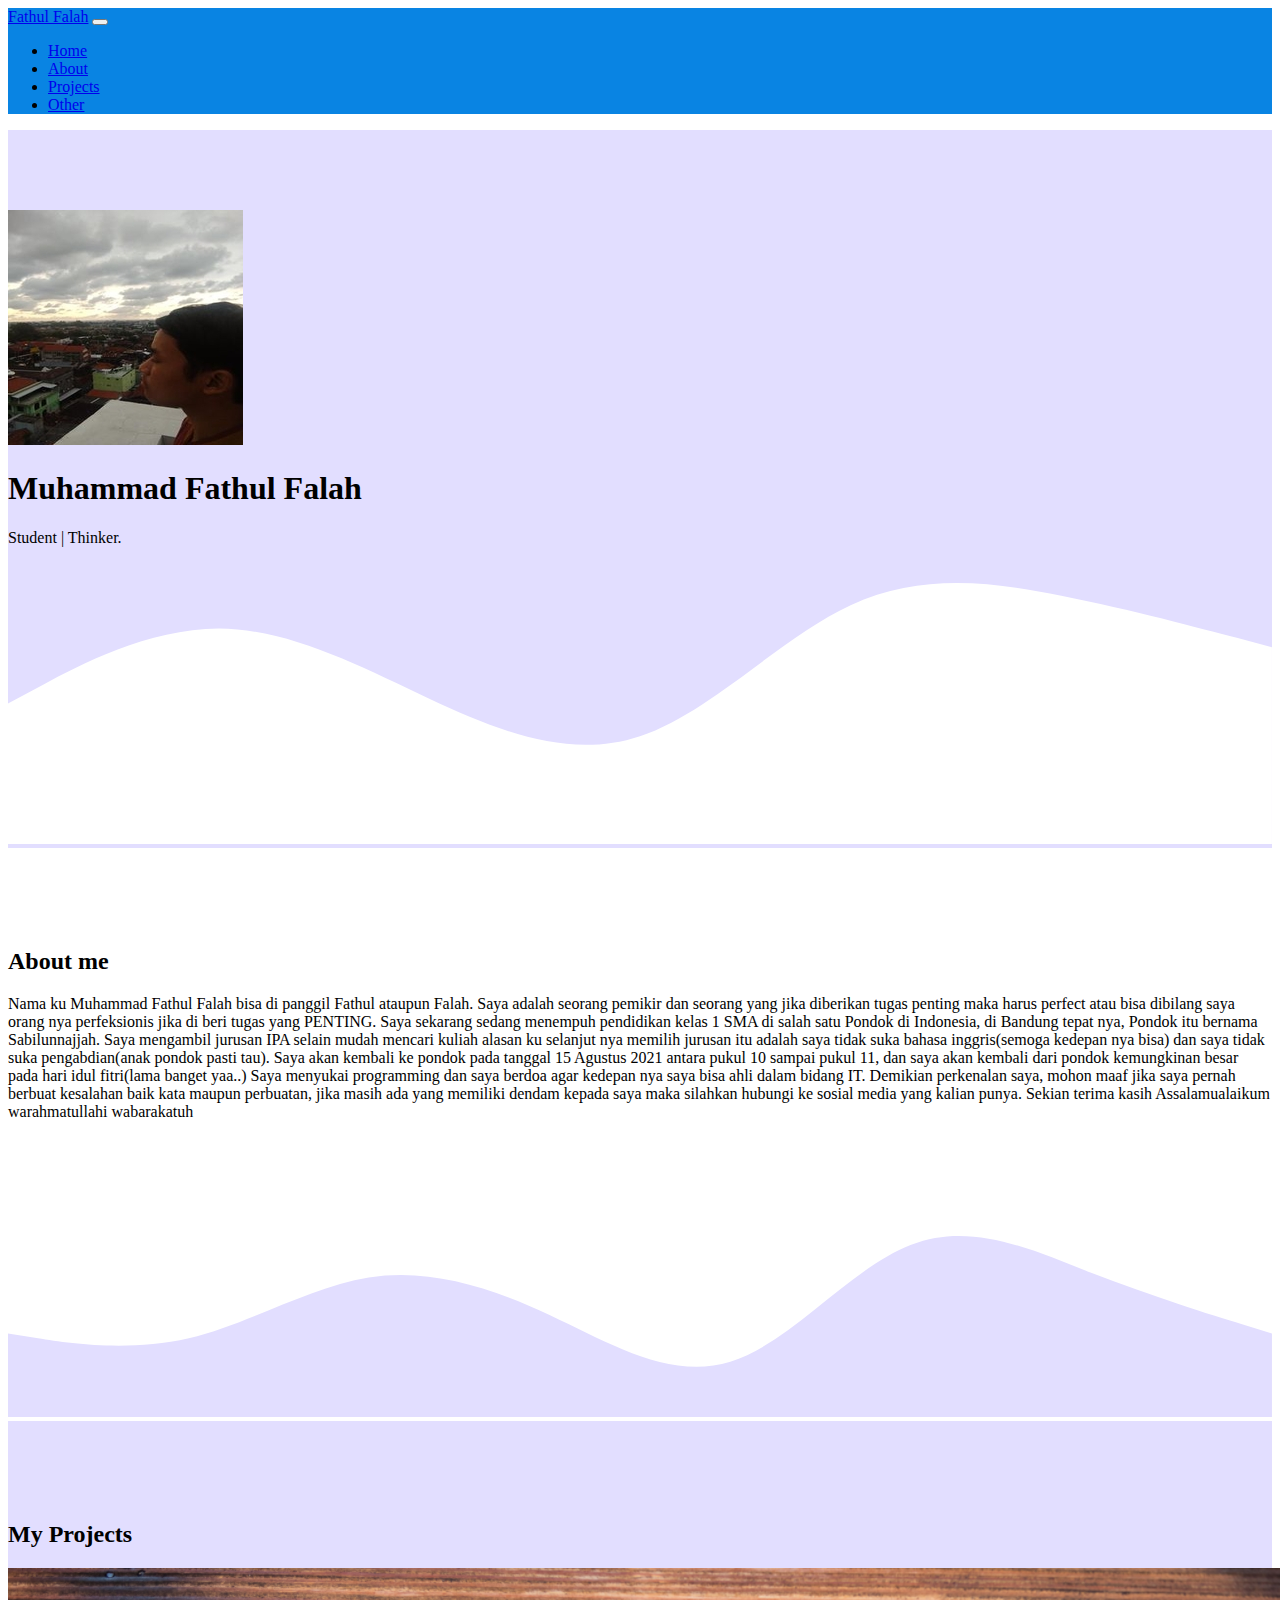
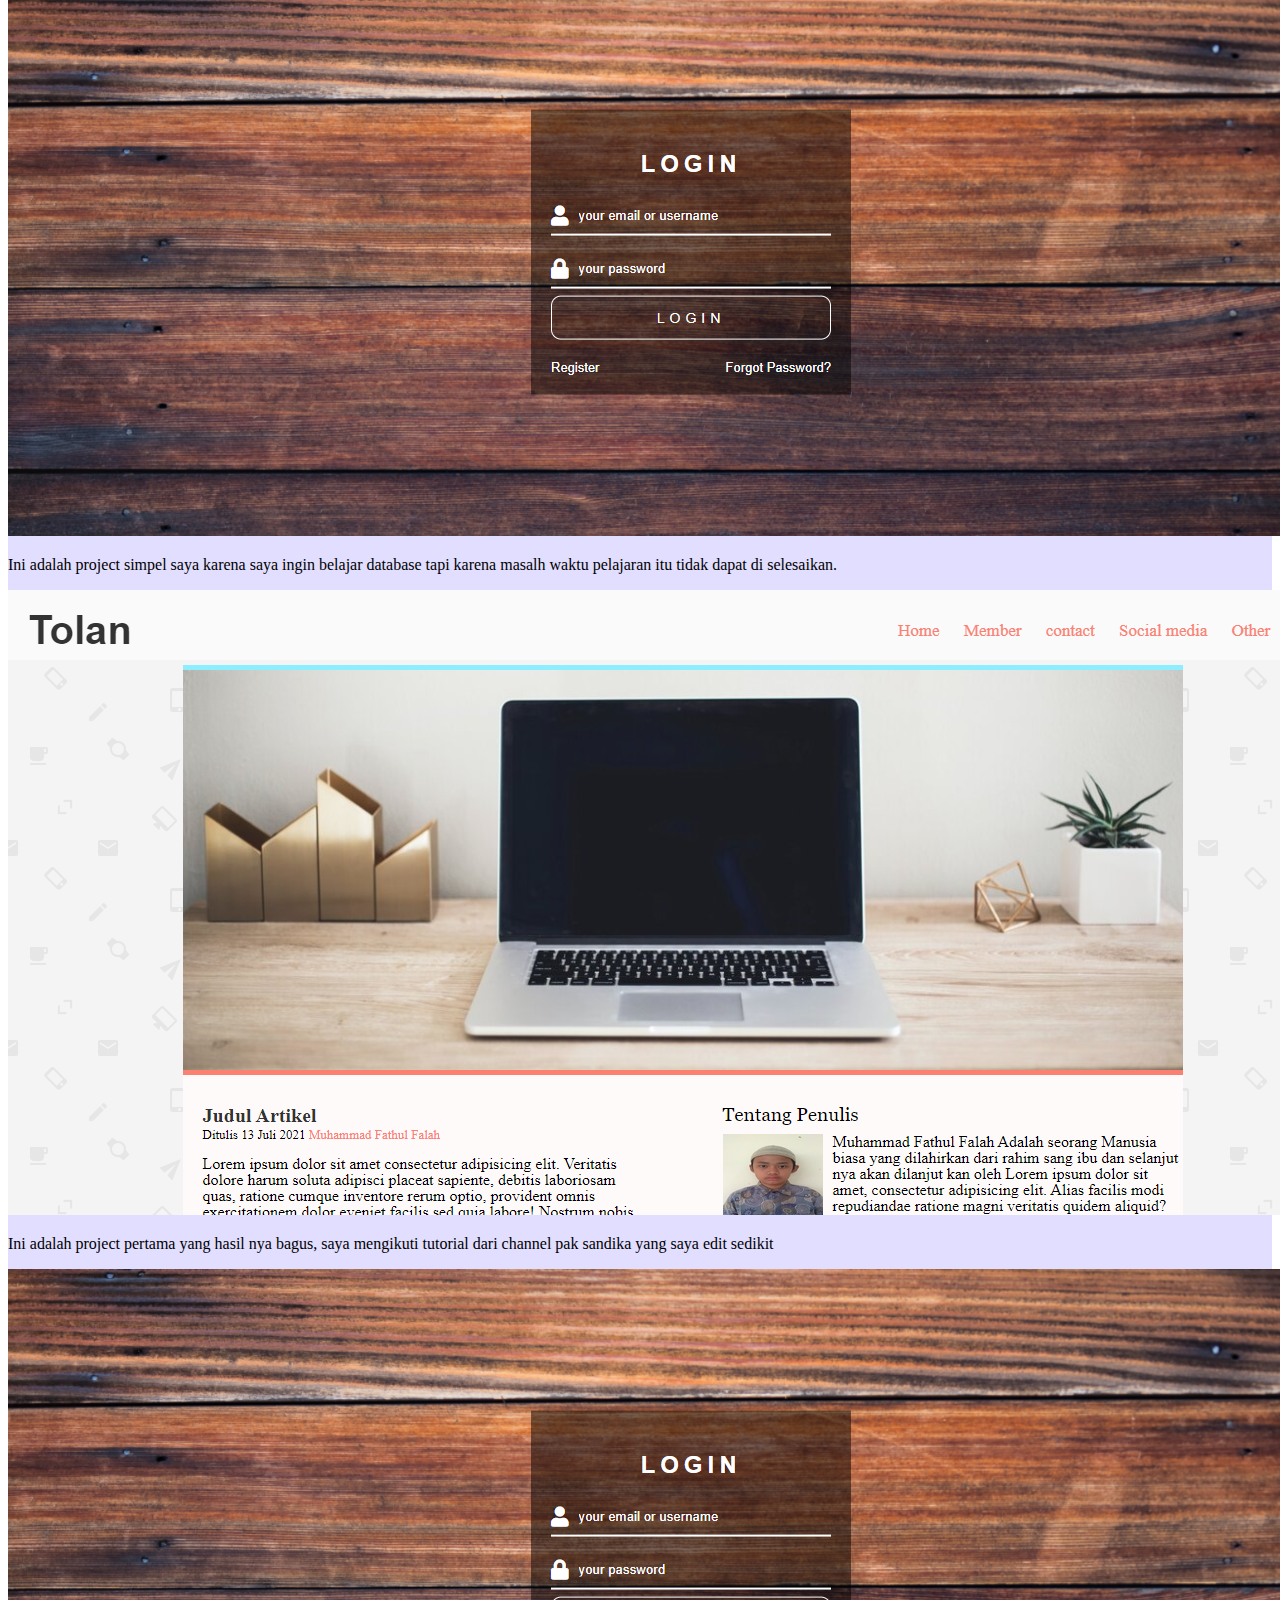
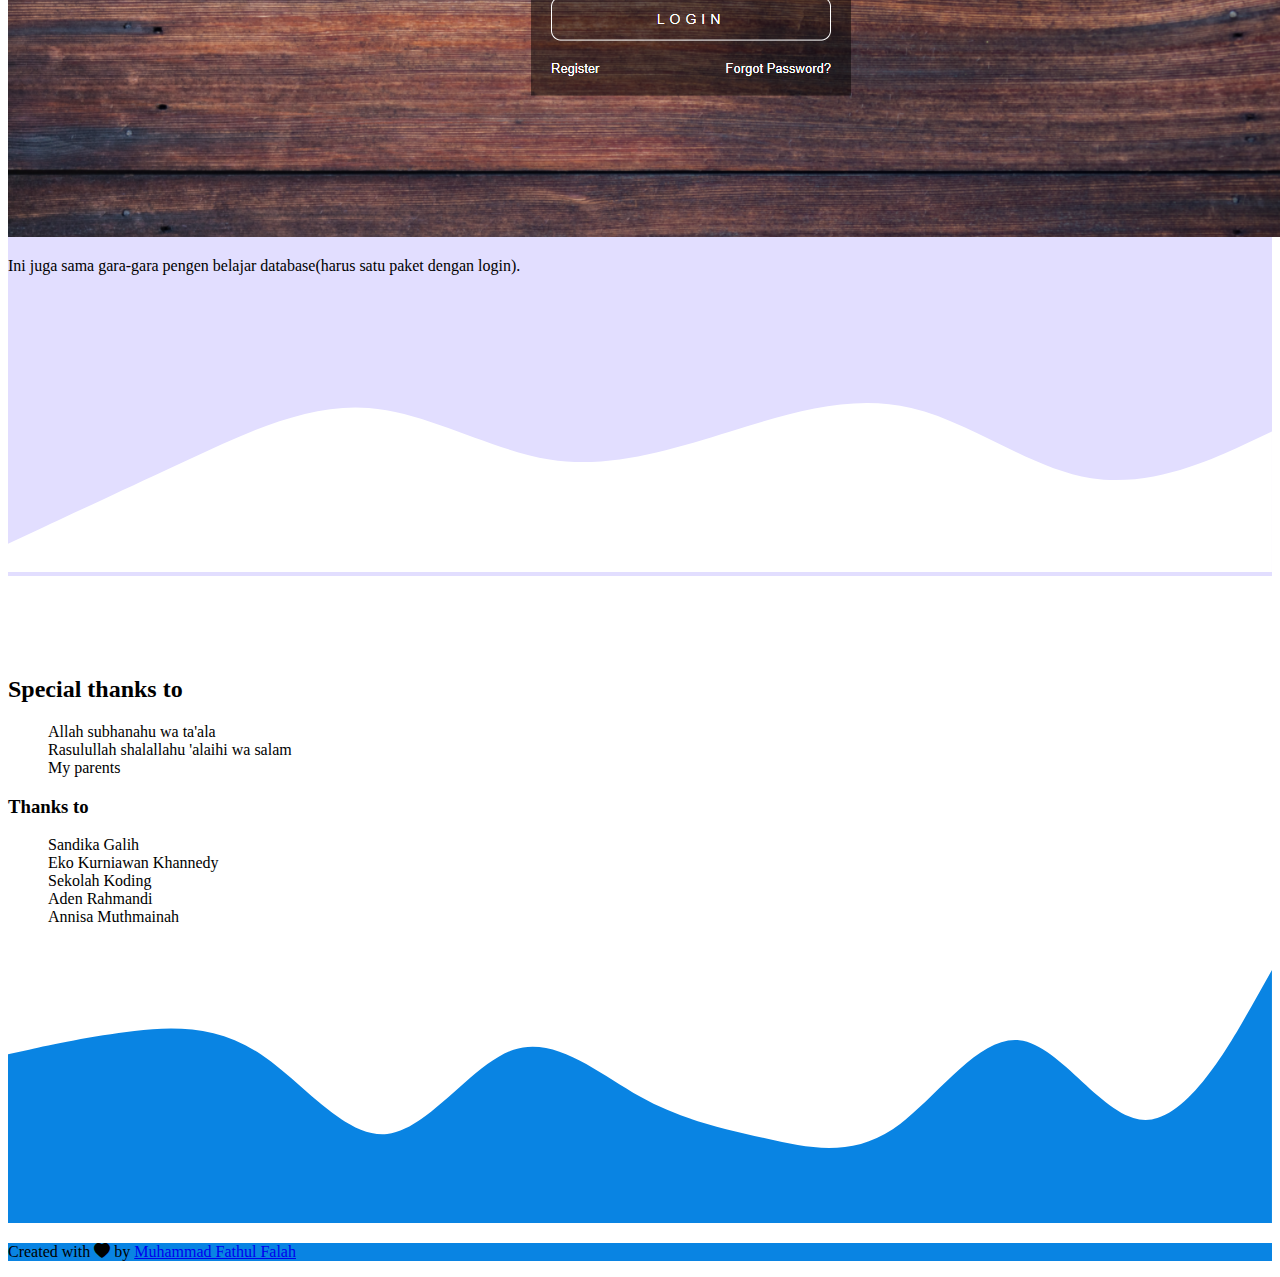
==== Bootstrap/index.html @ 9d4290f4 "first commit" ====
<!DOCTYPE html>
<html lang="en">
  <head>
    <!-- Required meta tags -->
    <meta charset="utf-8" />
    <meta name="viewport" content="width=device-width, initial-scale=1" />

    <!-- Bootstrap CSS -->
    <link href="https://cdn.jsdelivr.net/npm/bootstrap@5.1.0/dist/css/bootstrap.min.css" rel="stylesheet" integrity="sha384-KyZXEAg3QhqLMpG8r+8fhAXLRk2vvoC2f3B09zVXn8CA5QIVfZOJ3BCsw2P0p/We" crossorigin="anonymous" />

    <!-- Bootstrap icons -->
    <link rel="stylesheet" href="https://cdn.jsdelivr.net/npm/bootstrap-icons@1.5.0/font/bootstrap-icons.css">

    <!-- My CSS -->
    <link rel="stylesheet" href="style.css">
    <script>
        alert('Assalamualaikum Semua')
        alert('Website ini belum sempurna, Jika ada link yang rusak mohon dimaafkan')
    </script>

    <title>My Portofolio | Fathul Falah</title>
  </head>
  <body>
    <!-- Navbar -->
    <nav class="navbar navbar-expand-lg navbar-dark shadow fixed-top" style="background-color: #0984e3">
      <div class="container">
        <a class="navbar-brand" href="#">Fathul Falah</a>
        <button class="navbar-toggler" type="button" data-bs-toggle="collapse" data-bs-target="#navbarNav" aria-controls="navbarNav" aria-expanded="false" aria-label="Toggle navigation">
          <span class="navbar-toggler-icon"></span>
        </button>
        <div class="collapse navbar-collapse" id="navbarNav">
          <ul class="navbar-nav ms-auto">
            <li class="nav-item">
              <a class="nav-link active" aria-current="page" href="#">Home</a>
            </li>
            <li class="nav-item">
              <a class="nav-link" href="#about">About</a>
            </li>
            <li class="nav-item">
              <a class="nav-link" href="#project">Projects</a>
            </li>
            </li>
            <li class="nav-item">
              <a class="nav-link" href="#kontak">Other</a>
            </li>
          </ul>
        </div>
      </div>
    </nav>
    <!-- akhir navbar -->

    <!-- Jumbotron -->
    <section class="jumbotron text-center">
        <img src="Image/rsz_profil2.jpg" alt="Profil" class="rounded-circle img-thumbnail">
        <h1 class="display-4">Muhammad Fathul Falah</h1>
        <p class="lead">Student | Thinker.</p>
        <svg xmlns="http://www.w3.org/2000/svg" viewBox="0 0 1440 320"><path fill="#ffffff" fill-opacity="1" d="M0,160L40,138.7C80,117,160,75,240,74.7C320,75,400,117,480,154.7C560,192,640,224,720,197.3C800,171,880,85,960,48C1040,11,1120,21,1200,37.3C1280,53,1360,75,1400,85.3L1440,96L1440,320L1400,320C1360,320,1280,320,1200,320C1120,320,1040,320,960,320C880,320,800,320,720,320C640,320,560,320,480,320C400,320,320,320,240,320C160,320,80,320,40,320L0,320Z"></path></svg>
    </section>
    <!-- Akhir Jumbotron -->

    <!-- About me -->
    <section id="about">
        <div class="container text-center">
            <div class="row mb-3">
                <div class="col">
                    <h2>About me</h2>
                </div>
            </div>
            <div class="row justify-content-center">
                <div class="col-10">
                    <p>Nama ku Muhammad Fathul Falah bisa di panggil Fathul ataupun Falah. Saya adalah seorang pemikir dan seorang yang jika diberikan tugas penting maka harus perfect atau bisa dibilang saya orang nya perfeksionis jika di beri tugas yang PENTING.
                        Saya sekarang sedang menempuh pendidikan kelas 1 SMA di salah satu Pondok di Indonesia, di Bandung tepat nya, Pondok itu bernama Sabilunnajjah. Saya mengambil jurusan IPA selain mudah mencari kuliah alasan ku selanjut nya memilih jurusan itu adalah saya tidak suka bahasa inggris(semoga kedepan nya bisa) dan saya tidak suka pengabdian(anak pondok pasti tau).
                        Saya akan kembali ke pondok pada tanggal 15 Agustus 2021 antara pukul 10 sampai pukul 11, dan saya akan kembali dari pondok kemungkinan besar pada hari idul fitri(lama banget yaa..)
                        Saya menyukai programming dan saya berdoa agar kedepan nya saya bisa ahli dalam bidang IT.
                        Demikian perkenalan saya, mohon maaf jika saya pernah berbuat kesalahan baik kata maupun perbuatan, jika masih ada yang memiliki dendam kepada saya maka silahkan hubungi ke sosial media yang kalian punya.
                        Sekian terima kasih
                        Assalamualaikum warahmatullahi wabarakatuh
                        </p>
                </div>
            </div>
        </div>
        <svg xmlns="http://www.w3.org/2000/svg" viewBox="0 0 1440 320"><path fill="#e2deff" fill-opacity="1" d="M0,224L34.3,229.3C68.6,235,137,245,206,229.3C274.3,213,343,171,411,160C480,149,549,171,617,202.7C685.7,235,754,277,823,256C891.4,235,960,149,1029,122.7C1097.1,96,1166,128,1234,154.7C1302.9,181,1371,203,1406,213.3L1440,224L1440,320L1405.7,320C1371.4,320,1303,320,1234,320C1165.7,320,1097,320,1029,320C960,320,891,320,823,320C754.3,320,686,320,617,320C548.6,320,480,320,411,320C342.9,320,274,320,206,320C137.1,320,69,320,34,320L0,320Z"></path></svg>
    </section>
    <!-- Akhir about -->

    <!-- Project -->
    <section id="project">
        <div class="container">
            <div class="row text-center">
                <div class="col">
                    <h2>My Projects</h2>
                </div>
            </div>
            <div class="row">
                <div class="col-md-4 mb-3">
                    <div class="card">
                        <a href="404.html" target="_blank"><img src="Image/Document.png" class="card-img-top" alt="Project login"></a>
                        <div class="card-body">
                          <p class="card-text">Ini adalah project simpel saya karena saya ingin belajar database tapi karena masalh waktu pelajaran itu tidak dapat di selesaikan.</p>
                        </div>
                      </div>
                </div>
                <div class="col-md-4 mb-3">
                    <div class="card">
                        <a href="404.html" target="_blank"><img src="Image/Latihan.png" class="card-img-top" alt="Project login"></a>
                        <div class="card-body">
                          <p class="card-text">Ini adalah project pertama yang hasil nya bagus, saya mengikuti tutorial dari channel pak sandika yang saya edit sedikit</p>
                        </div>
                      </div>
                </div>
                <div class="col-md-4 mb-4">
                    <div class="card">
                        <a href="404.html" target="_blank"><img src="Image/Document.png" class="card-img-top" alt="Project login"></a>
                        <div class="card-body">
                          <p class="card-text">Ini juga sama gara-gara pengen belajar database(harus satu paket dengan login).</p>
                        </div>
                      </div>
                </div>
            </div>
        </div>
        <svg xmlns="http://www.w3.org/2000/svg" viewBox="0 0 1440 320"><path fill="#ffffff" fill-opacity="1" d="M0,288L34.3,272C68.6,256,137,224,206,192C274.3,160,343,128,411,133.3C480,139,549,181,617,192C685.7,203,754,181,823,160C891.4,139,960,117,1029,133.3C1097.1,149,1166,203,1234,213.3C1302.9,224,1371,192,1406,176L1440,160L1440,320L1405.7,320C1371.4,320,1303,320,1234,320C1165.7,320,1097,320,1029,320C960,320,891,320,823,320C754.3,320,686,320,617,320C548.6,320,480,320,411,320C342.9,320,274,320,206,320C137.1,320,69,320,34,320L0,320Z"></path></svg>
    </section>
    <!-- Akhir project -->

    <!-- Contact me -->
    <section id="kontak">
        <div class="container">
            <div class="row text-center">
                <div class="col-mb-5">
                    <h2>Special thanks to</h2>
                </div>
            </div>
            <div class="row text-center">
                <div class="col-mb-5">
                    <ul>
                        <li style="list-style: none;">Allah subhanahu wa ta'ala</li>
                        <li style="list-style: none;">Rasulullah shalallahu 'alaihi wa salam</li>
                        <li style="list-style: none;">My parents</li>
                    </ul>
                </div>
            </div>
            <div class="row text-center">
                <div class="col mb-4">
                    <h3>Thanks to</h3>
                </div>
            </div>
            <div class="row text-center">
                <div class="col">
                    <ul id="link">
                        <li style="list-style: none; color: black;"><a href="https://www.youtube.com/channel/UCkXmLjEr95LVtGuIm3l2dPg" style="text-decoration: none; color: black;" target="_blank">Sandika Galih</a></li>
                        <li style="list-style: none; color: black;"><a href="https://www.youtube.com/channel/UC14ZKB9XsDZbnHVmr4AmUpQ" style="text-decoration: none; color: black;" target="_blank">Eko Kurniawan Khannedy</a></li>
                        <li style="list-style: none; color: black;"><a href="https://www.youtube.com/channel/UCpSPS5yLCxYRuZSrCx-eBjA" style="text-decoration: none; color: black;" target="_blank">Sekolah Koding</a></li>
                        <li style="list-style: none; color: black;"><a href="https://www.youtube.com/channel/UC4RphDrAUU7ainf6WVco-7Q" style="text-decoration: none; color: black;" target="_blank">Aden Rahmandi</a></li>
                        <li style="list-style: none;"><a href="https://www.instagram.com/anism.21/" style="text-decoration: none; color: black;" target="_blank">Annisa Muthmainah</a></li>
                    </ul>
                </div>
            </div>
        </div>
        <svg xmlns="http://www.w3.org/2000/svg" viewBox="0 0 1440 320"><path fill="#0984e3" fill-opacity="1" d="M0,128L24,122.7C48,117,96,107,144,101.3C192,96,240,96,288,128C336,160,384,224,432,218.7C480,213,528,139,576,122.7C624,107,672,149,720,176C768,203,816,213,864,224C912,235,960,245,1008,213.3C1056,181,1104,107,1152,112C1200,117,1248,203,1296,202.7C1344,203,1392,117,1416,74.7L1440,32L1440,320L1416,320C1392,320,1344,320,1296,320C1248,320,1200,320,1152,320C1104,320,1056,320,1008,320C960,320,912,320,864,320C816,320,768,320,720,320C672,320,624,320,576,320C528,320,480,320,432,320C384,320,336,320,288,320C240,320,192,320,144,320C96,320,48,320,24,320L0,320Z"></path></svg>
    </section>
    <!-- Akhir contact -->

    <!-- Footer -->
    <footer style="background-color: #0984e3;" class="text-center text-white pb-4">
        <p>Created with <i class="bi bi-heart-fill text-danger"></i> by <a href="https://www.instagram.com/baca.pintar/" class="text-white fw-bold">Muhammad Fathul Falah</a></p>
    </footer>
    <!-- Akhir footer -->
    <script src="https://cdn.jsdelivr.net/npm/bootstrap@5.1.0/dist/js/bootstrap.bundle.min.js" integrity="sha384-U1DAWAznBHeqEIlVSCgzq+c9gqGAJn5c/t99JyeKa9xxaYpSvHU5awsuZVVFIhvj" crossorigin="anonymous"></script>
  </body>
</html>
---- Bootstrap/style.css ----
.jumbotron {
  padding-top: 5rem;
  background-color: #e2deff;
}
#project {
  background-color: #e2deff;
}
#kontak #link li a:hover {
  text-decoration: underline;
  color: salmon;
}
section {
  padding-top: 5rem;
}
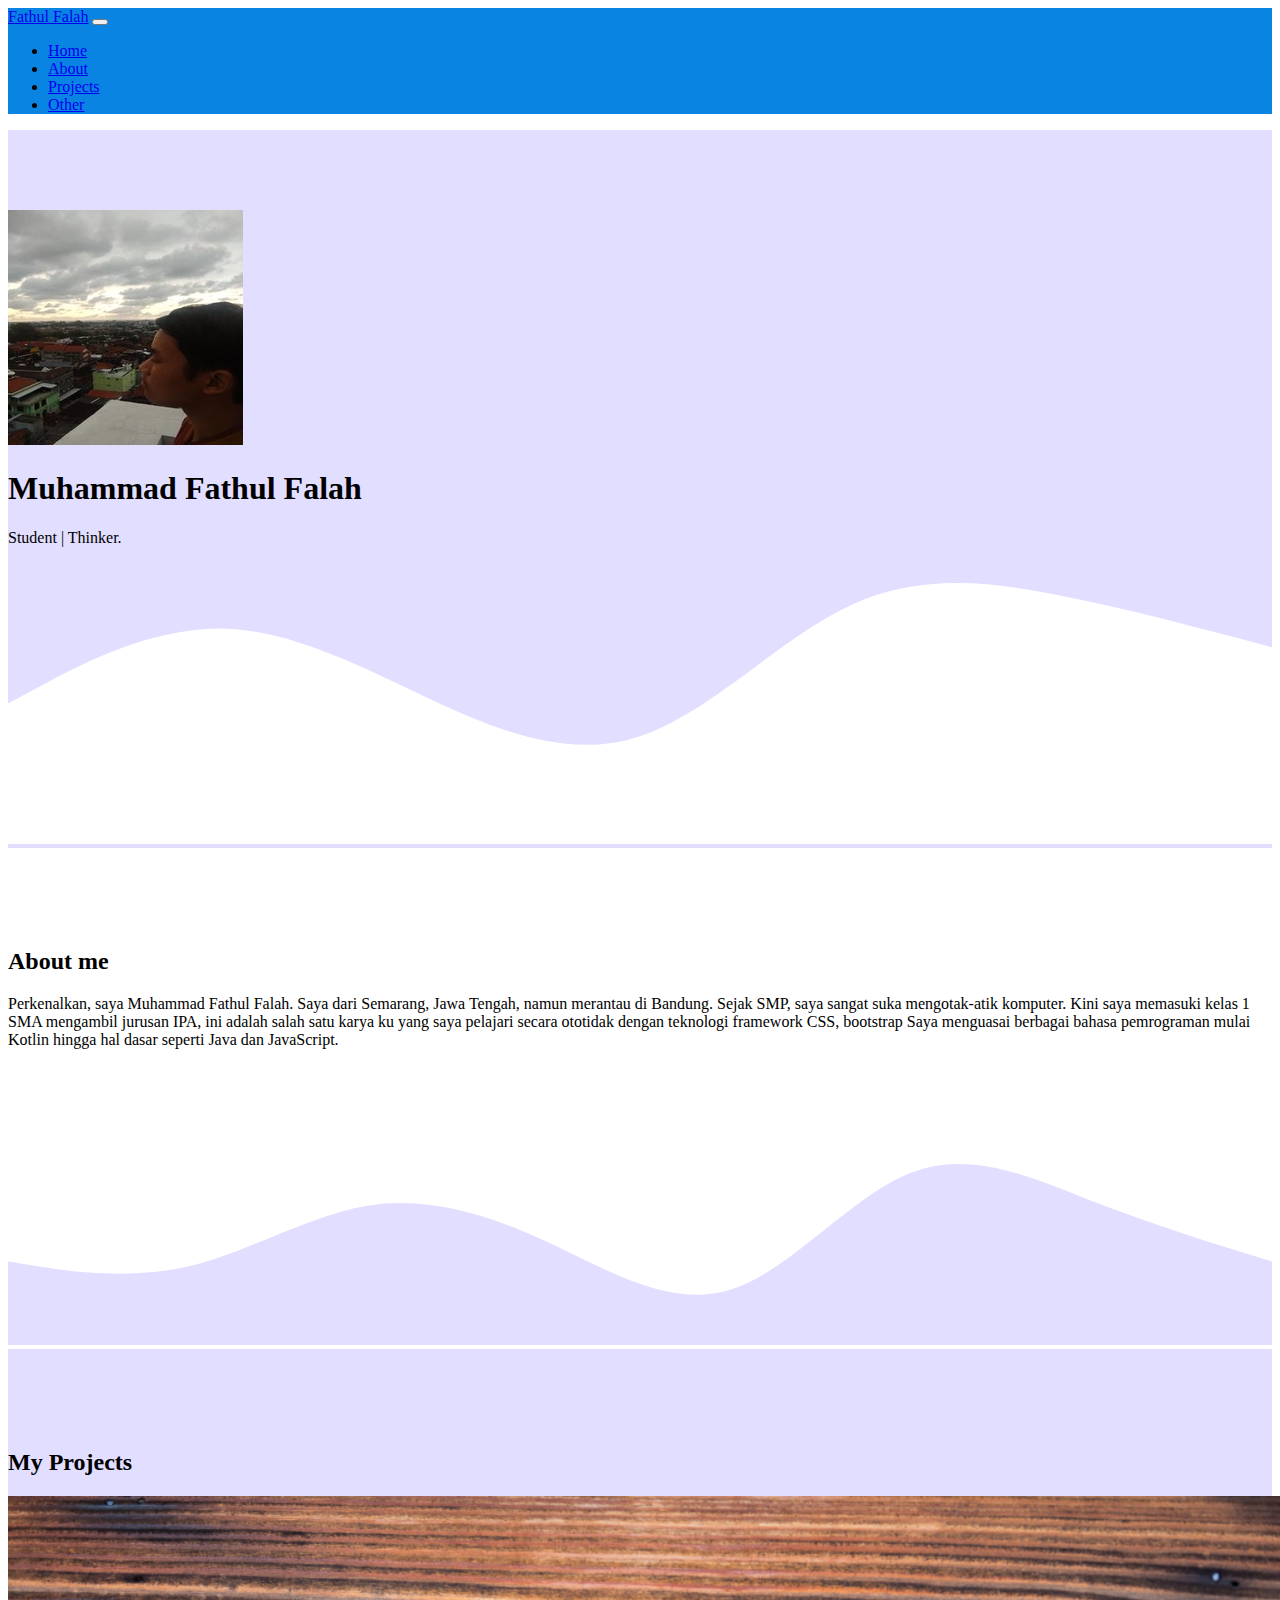
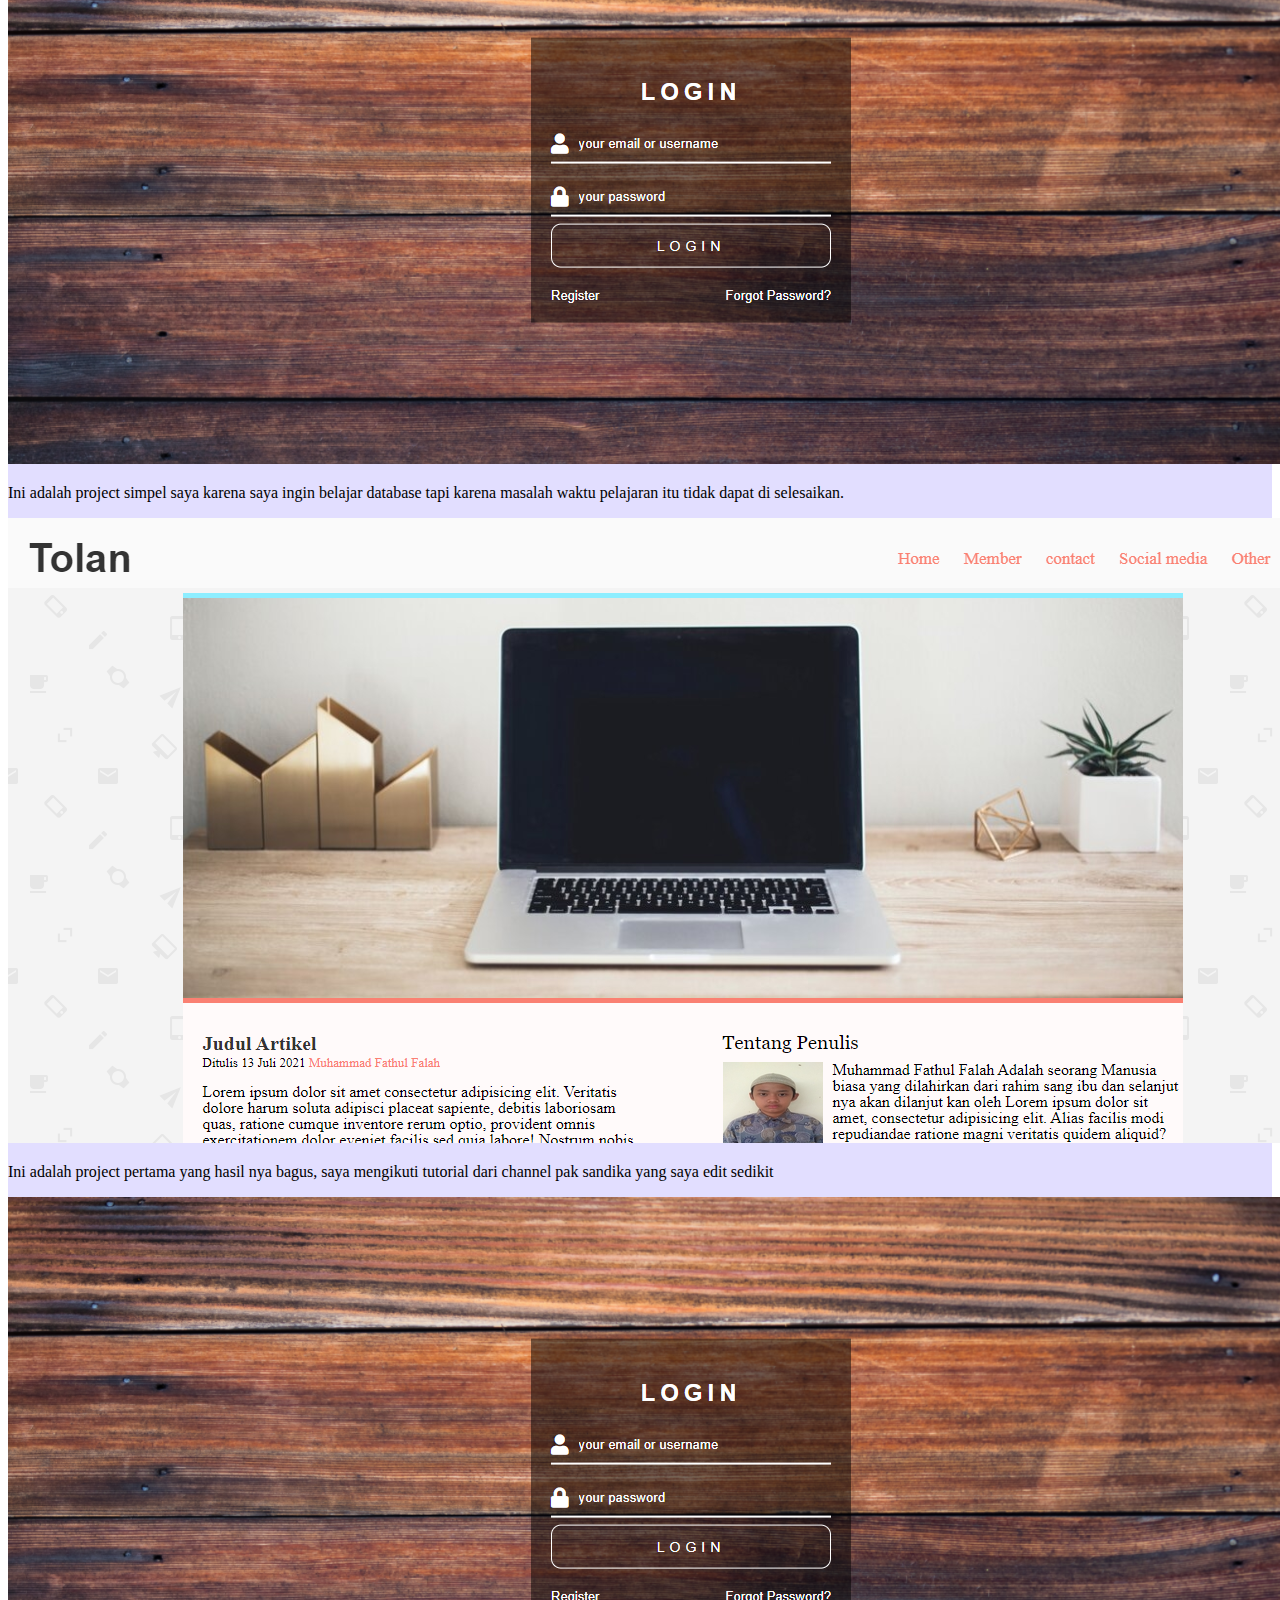
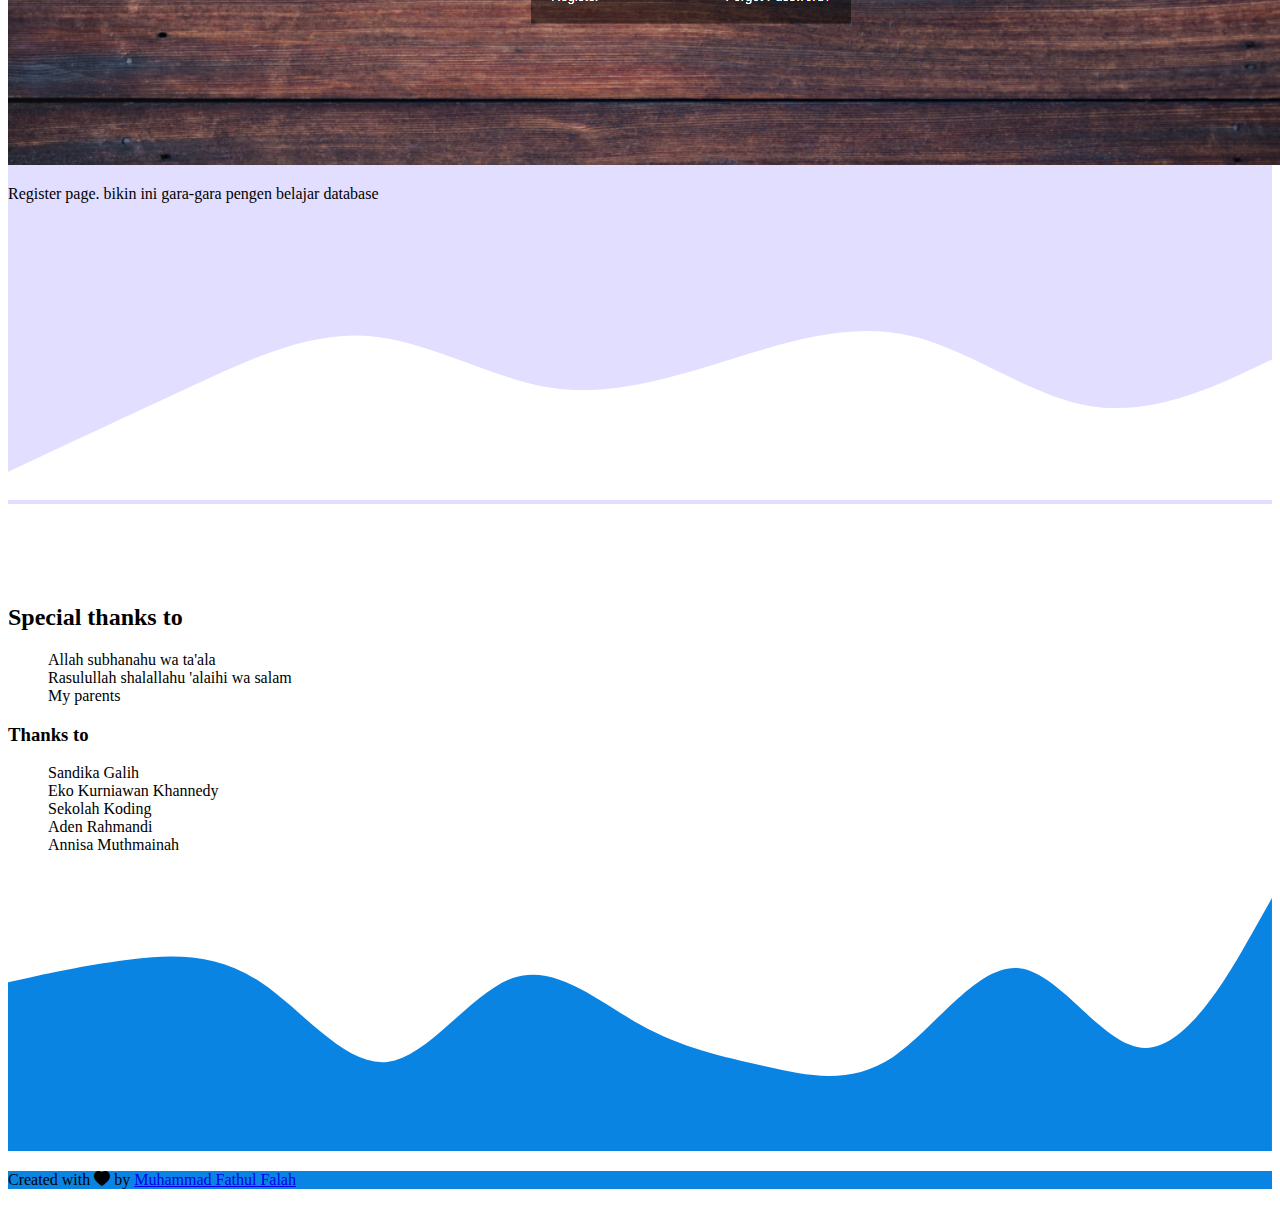
==== commit cf8f3ad5: "commit-second" ====
--- a/Bootstrap/index.html
+++ b/Bootstrap/index.html
@@ -6,17 +6,18 @@
     <meta name="viewport" content="width=device-width, initial-scale=1" />
 
     <!-- Bootstrap CSS -->
-    <link href="https://cdn.jsdelivr.net/npm/bootstrap@5.1.0/dist/css/bootstrap.min.css" rel="stylesheet" integrity="sha384-KyZXEAg3QhqLMpG8r+8fhAXLRk2vvoC2f3B09zVXn8CA5QIVfZOJ3BCsw2P0p/We" crossorigin="anonymous" />
+    <link
+      href="https://cdn.jsdelivr.net/npm/bootstrap@5.1.0/dist/css/bootstrap.min.css"
+      rel="stylesheet"
+      integrity="sha384-KyZXEAg3QhqLMpG8r+8fhAXLRk2vvoC2f3B09zVXn8CA5QIVfZOJ3BCsw2P0p/We"
+      crossorigin="anonymous"
+    />
 
     <!-- Bootstrap icons -->
-    <link rel="stylesheet" href="https://cdn.jsdelivr.net/npm/bootstrap-icons@1.5.0/font/bootstrap-icons.css">
+    <link rel="stylesheet" href="https://cdn.jsdelivr.net/npm/bootstrap-icons@1.5.0/font/bootstrap-icons.css" />
 
     <!-- My CSS -->
-    <link rel="stylesheet" href="style.css">
-    <script>
-        alert('Assalamualaikum Semua')
-        alert('Website ini belum sempurna, Jika ada link yang rusak mohon dimaafkan')
-    </script>
+    <link rel="stylesheet" href="style.css" />
 
     <title>My Portofolio | Fathul Falah</title>
   </head>
@@ -39,7 +40,6 @@
             <li class="nav-item">
               <a class="nav-link" href="#project">Projects</a>
             </li>
-            </li>
             <li class="nav-item">
               <a class="nav-link" href="#kontak">Other</a>
             </li>
@@ -51,120 +51,153 @@
 
     <!-- Jumbotron -->
     <section class="jumbotron text-center">
-        <img src="Image/rsz_profil2.jpg" alt="Profil" class="rounded-circle img-thumbnail">
-        <h1 class="display-4">Muhammad Fathul Falah</h1>
-        <p class="lead">Student | Thinker.</p>
-        <svg xmlns="http://www.w3.org/2000/svg" viewBox="0 0 1440 320"><path fill="#ffffff" fill-opacity="1" d="M0,160L40,138.7C80,117,160,75,240,74.7C320,75,400,117,480,154.7C560,192,640,224,720,197.3C800,171,880,85,960,48C1040,11,1120,21,1200,37.3C1280,53,1360,75,1400,85.3L1440,96L1440,320L1400,320C1360,320,1280,320,1200,320C1120,320,1040,320,960,320C880,320,800,320,720,320C640,320,560,320,480,320C400,320,320,320,240,320C160,320,80,320,40,320L0,320Z"></path></svg>
+      <img src="Image/rsz_profil2.jpg" alt="Profil" class="rounded-circle img-thumbnail" />
+      <h1 class="display-4">Muhammad Fathul Falah</h1>
+      <p class="lead">Student | Thinker.</p>
+      <svg xmlns="http://www.w3.org/2000/svg" viewBox="0 0 1440 320">
+        <path
+          fill="#ffffff"
+          fill-opacity="1"
+          d="M0,160L40,138.7C80,117,160,75,240,74.7C320,75,400,117,480,154.7C560,192,640,224,720,197.3C800,171,880,85,960,48C1040,11,1120,21,1200,37.3C1280,53,1360,75,1400,85.3L1440,96L1440,320L1400,320C1360,320,1280,320,1200,320C1120,320,1040,320,960,320C880,320,800,320,720,320C640,320,560,320,480,320C400,320,320,320,240,320C160,320,80,320,40,320L0,320Z"
+        ></path>
+      </svg>
     </section>
     <!-- Akhir Jumbotron -->
 
     <!-- About me -->
     <section id="about">
-        <div class="container text-center">
-            <div class="row mb-3">
-                <div class="col">
-                    <h2>About me</h2>
-                </div>
-            </div>
-            <div class="row justify-content-center">
-                <div class="col-10">
-                    <p>Nama ku Muhammad Fathul Falah bisa di panggil Fathul ataupun Falah. Saya adalah seorang pemikir dan seorang yang jika diberikan tugas penting maka harus perfect atau bisa dibilang saya orang nya perfeksionis jika di beri tugas yang PENTING.
-                        Saya sekarang sedang menempuh pendidikan kelas 1 SMA di salah satu Pondok di Indonesia, di Bandung tepat nya, Pondok itu bernama Sabilunnajjah. Saya mengambil jurusan IPA selain mudah mencari kuliah alasan ku selanjut nya memilih jurusan itu adalah saya tidak suka bahasa inggris(semoga kedepan nya bisa) dan saya tidak suka pengabdian(anak pondok pasti tau).
-                        Saya akan kembali ke pondok pada tanggal 15 Agustus 2021 antara pukul 10 sampai pukul 11, dan saya akan kembali dari pondok kemungkinan besar pada hari idul fitri(lama banget yaa..)
-                        Saya menyukai programming dan saya berdoa agar kedepan nya saya bisa ahli dalam bidang IT.
-                        Demikian perkenalan saya, mohon maaf jika saya pernah berbuat kesalahan baik kata maupun perbuatan, jika masih ada yang memiliki dendam kepada saya maka silahkan hubungi ke sosial media yang kalian punya.
-                        Sekian terima kasih
-                        Assalamualaikum warahmatullahi wabarakatuh
-                        </p>
-                </div>
-            </div>
-        </div>
-        <svg xmlns="http://www.w3.org/2000/svg" viewBox="0 0 1440 320"><path fill="#e2deff" fill-opacity="1" d="M0,224L34.3,229.3C68.6,235,137,245,206,229.3C274.3,213,343,171,411,160C480,149,549,171,617,202.7C685.7,235,754,277,823,256C891.4,235,960,149,1029,122.7C1097.1,96,1166,128,1234,154.7C1302.9,181,1371,203,1406,213.3L1440,224L1440,320L1405.7,320C1371.4,320,1303,320,1234,320C1165.7,320,1097,320,1029,320C960,320,891,320,823,320C754.3,320,686,320,617,320C548.6,320,480,320,411,320C342.9,320,274,320,206,320C137.1,320,69,320,34,320L0,320Z"></path></svg>
+      <div class="container text-center">
+        <div class="row mb-3">
+          <div class="col">
+            <h2>About me</h2>
+          </div>
+        </div>
+        <div class="row justify-content-center">
+          <div class="col-10">
+            <p>
+              Perkenalkan, saya Muhammad Fathul Falah. Saya dari Semarang, Jawa Tengah, namun merantau di Bandung. Sejak SMP, saya sangat suka mengotak-atik komputer. Kini saya memasuki kelas 1 SMA
+              mengambil jurusan IPA, ini adalah salah satu karya ku yang saya pelajari secara ototidak dengan teknologi framework CSS, bootstrap Saya menguasai berbagai bahasa pemrograman mulai Kotlin
+              hingga hal dasar seperti Java dan JavaScript.
+            </p>
+          </div>
+        </div>
+      </div>
+      <svg xmlns="http://www.w3.org/2000/svg" viewBox="0 0 1440 320">
+        <path
+          fill="#e2deff"
+          fill-opacity="1"
+          d="M0,224L34.3,229.3C68.6,235,137,245,206,229.3C274.3,213,343,171,411,160C480,149,549,171,617,202.7C685.7,235,754,277,823,256C891.4,235,960,149,1029,122.7C1097.1,96,1166,128,1234,154.7C1302.9,181,1371,203,1406,213.3L1440,224L1440,320L1405.7,320C1371.4,320,1303,320,1234,320C1165.7,320,1097,320,1029,320C960,320,891,320,823,320C754.3,320,686,320,617,320C548.6,320,480,320,411,320C342.9,320,274,320,206,320C137.1,320,69,320,34,320L0,320Z"
+        ></path>
+      </svg>
     </section>
     <!-- Akhir about -->
 
     <!-- Project -->
     <section id="project">
-        <div class="container">
-            <div class="row text-center">
-                <div class="col">
-                    <h2>My Projects</h2>
-                </div>
+      <div class="container">
+        <div class="row text-center">
+          <div class="col">
+            <h2>My Projects</h2>
+          </div>
+        </div>
+        <div class="row">
+          <div class="col-md-4 mb-3">
+            <div class="card">
+              <a href="404.html" target="_blank"><img src="Image/Document.png" class="card-img-top" alt="Project login" /></a>
+              <div class="card-body">
+                <p class="card-text">Ini adalah project simpel saya karena saya ingin belajar database tapi karena masalah waktu pelajaran itu tidak dapat di selesaikan.</p>
+              </div>
             </div>
-            <div class="row">
-                <div class="col-md-4 mb-3">
-                    <div class="card">
-                        <a href="404.html" target="_blank"><img src="Image/Document.png" class="card-img-top" alt="Project login"></a>
-                        <div class="card-body">
-                          <p class="card-text">Ini adalah project simpel saya karena saya ingin belajar database tapi karena masalh waktu pelajaran itu tidak dapat di selesaikan.</p>
-                        </div>
-                      </div>
-                </div>
-                <div class="col-md-4 mb-3">
-                    <div class="card">
-                        <a href="404.html" target="_blank"><img src="Image/Latihan.png" class="card-img-top" alt="Project login"></a>
-                        <div class="card-body">
-                          <p class="card-text">Ini adalah project pertama yang hasil nya bagus, saya mengikuti tutorial dari channel pak sandika yang saya edit sedikit</p>
-                        </div>
-                      </div>
-                </div>
-                <div class="col-md-4 mb-4">
-                    <div class="card">
-                        <a href="404.html" target="_blank"><img src="Image/Document.png" class="card-img-top" alt="Project login"></a>
-                        <div class="card-body">
-                          <p class="card-text">Ini juga sama gara-gara pengen belajar database(harus satu paket dengan login).</p>
-                        </div>
-                      </div>
-                </div>
+          </div>
+          <div class="col-md-4 mb-3">
+            <div class="card">
+              <a href="404.html" target="_blank"><img src="Image/Latihan.png" class="card-img-top" alt="Project login" /></a>
+              <div class="card-body">
+                <p class="card-text">Ini adalah project pertama yang hasil nya bagus, saya mengikuti tutorial dari channel pak sandika yang saya edit sedikit</p>
+              </div>
             </div>
-        </div>
-        <svg xmlns="http://www.w3.org/2000/svg" viewBox="0 0 1440 320"><path fill="#ffffff" fill-opacity="1" d="M0,288L34.3,272C68.6,256,137,224,206,192C274.3,160,343,128,411,133.3C480,139,549,181,617,192C685.7,203,754,181,823,160C891.4,139,960,117,1029,133.3C1097.1,149,1166,203,1234,213.3C1302.9,224,1371,192,1406,176L1440,160L1440,320L1405.7,320C1371.4,320,1303,320,1234,320C1165.7,320,1097,320,1029,320C960,320,891,320,823,320C754.3,320,686,320,617,320C548.6,320,480,320,411,320C342.9,320,274,320,206,320C137.1,320,69,320,34,320L0,320Z"></path></svg>
+          </div>
+          <div class="col-md-4 mb-4">
+            <div class="card">
+              <a href="404.html" target="_blank"><img src="Image/Document.png" class="card-img-top" alt="Project login" /></a>
+              <div class="card-body">
+                <p class="card-text">Register page. bikin ini gara-gara pengen belajar database</p>
+              </div>
+            </div>
+          </div>
+        </div>
+      </div>
+      <svg xmlns="http://www.w3.org/2000/svg" viewBox="0 0 1440 320">
+        <path
+          fill="#ffffff"
+          fill-opacity="1"
+          d="M0,288L34.3,272C68.6,256,137,224,206,192C274.3,160,343,128,411,133.3C480,139,549,181,617,192C685.7,203,754,181,823,160C891.4,139,960,117,1029,133.3C1097.1,149,1166,203,1234,213.3C1302.9,224,1371,192,1406,176L1440,160L1440,320L1405.7,320C1371.4,320,1303,320,1234,320C1165.7,320,1097,320,1029,320C960,320,891,320,823,320C754.3,320,686,320,617,320C548.6,320,480,320,411,320C342.9,320,274,320,206,320C137.1,320,69,320,34,320L0,320Z"
+        ></path>
+      </svg>
     </section>
     <!-- Akhir project -->
 
     <!-- Contact me -->
     <section id="kontak">
-        <div class="container">
-            <div class="row text-center">
-                <div class="col-mb-5">
-                    <h2>Special thanks to</h2>
-                </div>
-            </div>
-            <div class="row text-center">
-                <div class="col-mb-5">
-                    <ul>
-                        <li style="list-style: none;">Allah subhanahu wa ta'ala</li>
-                        <li style="list-style: none;">Rasulullah shalallahu 'alaihi wa salam</li>
-                        <li style="list-style: none;">My parents</li>
-                    </ul>
-                </div>
-            </div>
-            <div class="row text-center">
-                <div class="col mb-4">
-                    <h3>Thanks to</h3>
-                </div>
-            </div>
-            <div class="row text-center">
-                <div class="col">
-                    <ul id="link">
-                        <li style="list-style: none; color: black;"><a href="https://www.youtube.com/channel/UCkXmLjEr95LVtGuIm3l2dPg" style="text-decoration: none; color: black;" target="_blank">Sandika Galih</a></li>
-                        <li style="list-style: none; color: black;"><a href="https://www.youtube.com/channel/UC14ZKB9XsDZbnHVmr4AmUpQ" style="text-decoration: none; color: black;" target="_blank">Eko Kurniawan Khannedy</a></li>
-                        <li style="list-style: none; color: black;"><a href="https://www.youtube.com/channel/UCpSPS5yLCxYRuZSrCx-eBjA" style="text-decoration: none; color: black;" target="_blank">Sekolah Koding</a></li>
-                        <li style="list-style: none; color: black;"><a href="https://www.youtube.com/channel/UC4RphDrAUU7ainf6WVco-7Q" style="text-decoration: none; color: black;" target="_blank">Aden Rahmandi</a></li>
-                        <li style="list-style: none;"><a href="https://www.instagram.com/anism.21/" style="text-decoration: none; color: black;" target="_blank">Annisa Muthmainah</a></li>
-                    </ul>
-                </div>
-            </div>
-        </div>
-        <svg xmlns="http://www.w3.org/2000/svg" viewBox="0 0 1440 320"><path fill="#0984e3" fill-opacity="1" d="M0,128L24,122.7C48,117,96,107,144,101.3C192,96,240,96,288,128C336,160,384,224,432,218.7C480,213,528,139,576,122.7C624,107,672,149,720,176C768,203,816,213,864,224C912,235,960,245,1008,213.3C1056,181,1104,107,1152,112C1200,117,1248,203,1296,202.7C1344,203,1392,117,1416,74.7L1440,32L1440,320L1416,320C1392,320,1344,320,1296,320C1248,320,1200,320,1152,320C1104,320,1056,320,1008,320C960,320,912,320,864,320C816,320,768,320,720,320C672,320,624,320,576,320C528,320,480,320,432,320C384,320,336,320,288,320C240,320,192,320,144,320C96,320,48,320,24,320L0,320Z"></path></svg>
+      <div class="container">
+        <div class="row text-center">
+          <div class="col-mb-5">
+            <h2>Special thanks to</h2>
+          </div>
+        </div>
+        <div class="row text-center">
+          <div class="col-mb-5">
+            <ul>
+              <li style="list-style: none">Allah subhanahu wa ta'ala</li>
+              <li style="list-style: none">Rasulullah shalallahu 'alaihi wa salam</li>
+              <li style="list-style: none">My parents</li>
+            </ul>
+          </div>
+        </div>
+        <div class="row text-center">
+          <div class="col mb-4">
+            <h3>Thanks to</h3>
+          </div>
+        </div>
+        <div class="row text-center">
+          <div class="col">
+            <ul id="link">
+              <li style="list-style: none; color: black">
+                <a href="https://www.youtube.com/channel/UCkXmLjEr95LVtGuIm3l2dPg" style="text-decoration: none; color: black" target="_blank">Sandika Galih</a>
+              </li>
+              <li style="list-style: none; color: black">
+                <a href="https://www.youtube.com/channel/UC14ZKB9XsDZbnHVmr4AmUpQ" style="text-decoration: none; color: black" target="_blank">Eko Kurniawan Khannedy</a>
+              </li>
+              <li style="list-style: none; color: black">
+                <a href="https://www.youtube.com/channel/UCpSPS5yLCxYRuZSrCx-eBjA" style="text-decoration: none; color: black" target="_blank">Sekolah Koding</a>
+              </li>
+              <li style="list-style: none; color: black">
+                <a href="https://www.youtube.com/channel/UC4RphDrAUU7ainf6WVco-7Q" style="text-decoration: none; color: black" target="_blank">Aden Rahmandi</a>
+              </li>
+              <li style="list-style: none"><a href="https://www.instagram.com/anism.21/" style="text-decoration: none; color: black" target="_blank">Annisa Muthmainah</a></li>
+            </ul>
+          </div>
+        </div>
+      </div>
+      <svg xmlns="http://www.w3.org/2000/svg" viewBox="0 0 1440 320">
+        <path
+          fill="#0984e3"
+          fill-opacity="1"
+          d="M0,128L24,122.7C48,117,96,107,144,101.3C192,96,240,96,288,128C336,160,384,224,432,218.7C480,213,528,139,576,122.7C624,107,672,149,720,176C768,203,816,213,864,224C912,235,960,245,1008,213.3C1056,181,1104,107,1152,112C1200,117,1248,203,1296,202.7C1344,203,1392,117,1416,74.7L1440,32L1440,320L1416,320C1392,320,1344,320,1296,320C1248,320,1200,320,1152,320C1104,320,1056,320,1008,320C960,320,912,320,864,320C816,320,768,320,720,320C672,320,624,320,576,320C528,320,480,320,432,320C384,320,336,320,288,320C240,320,192,320,144,320C96,320,48,320,24,320L0,320Z"
+        ></path>
+      </svg>
     </section>
     <!-- Akhir contact -->
 
     <!-- Footer -->
-    <footer style="background-color: #0984e3;" class="text-center text-white pb-4">
-        <p>Created with <i class="bi bi-heart-fill text-danger"></i> by <a href="https://www.instagram.com/baca.pintar/" class="text-white fw-bold">Muhammad Fathul Falah</a></p>
+    <footer style="background-color: #0984e3" class="text-center text-white pb-4">
+      <p>Created with <i class="bi bi-heart-fill text-danger"></i> by <a href="https://www.instagram.com/baca.pintar/" class="text-white fw-bold">Muhammad Fathul Falah</a></p>
     </footer>
     <!-- Akhir footer -->
-    <script src="https://cdn.jsdelivr.net/npm/bootstrap@5.1.0/dist/js/bootstrap.bundle.min.js" integrity="sha384-U1DAWAznBHeqEIlVSCgzq+c9gqGAJn5c/t99JyeKa9xxaYpSvHU5awsuZVVFIhvj" crossorigin="anonymous"></script>
+    <script
+      src="https://cdn.jsdelivr.net/npm/bootstrap@5.1.0/dist/js/bootstrap.bundle.min.js"
+      integrity="sha384-U1DAWAznBHeqEIlVSCgzq+c9gqGAJn5c/t99JyeKa9xxaYpSvHU5awsuZVVFIhvj"
+      crossorigin="anonymous"
+    ></script>
   </body>
 </html>
